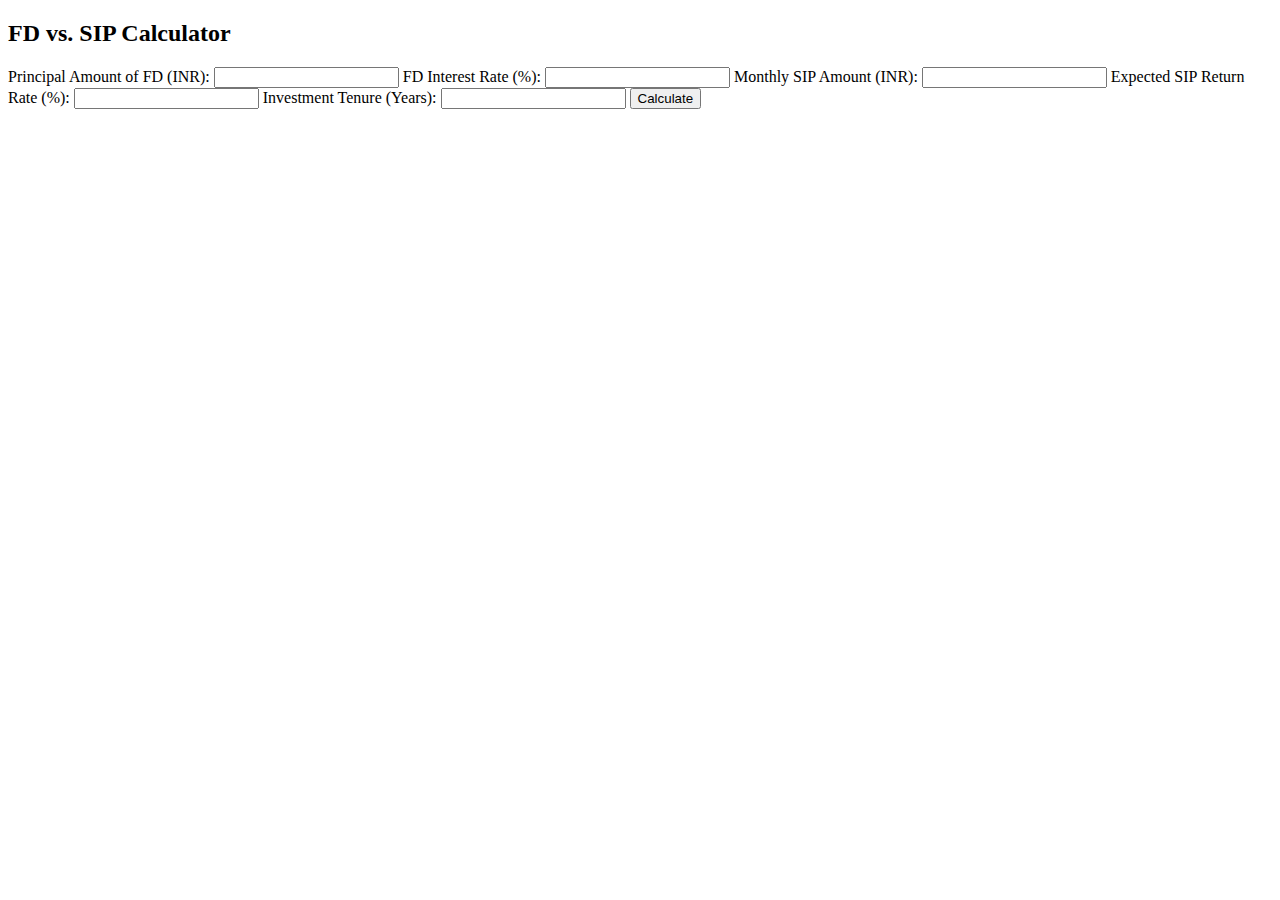
==== fd_sip_calculator.html @ 15e6be1c "First Update" ====
<!DOCTYPE html>
<html lang="en">
<head>
    <meta charset="UTF-8">
    <meta name="viewport" content="width=device-width, initial-scale=1.0">
    <title>FD vs SIP Calculator</title>
    <link rel="stylesheet" href="css/fd_sip_style.css">
</head>
<body>
    <div class="calculator-container">
        <h2>FD vs. SIP Calculator</h2>

        <label for="principal">Principal Amount of FD (INR):</label>
        <input type="number" id="principal">

        <label for="fdRate">FD Interest Rate (%):</label>
        <input type="number" id="fdRate">

        <label for="sipAmount">Monthly SIP Amount (INR):</label>
        <input type="number" id="sipAmount"> 

        <label for="sipRate">Expected SIP Return Rate (%):</label>
        <input type="number" id="sipRate">

        <label for="tenure">Investment Tenure (Years):</label>
        <input type="number" id="tenure">

        <button id="calculate">Calculate</button>

        <div id="results">
            </div> 
    </div>

    <script src="js/fd_sip_script.js"></script>
</body>
</html>
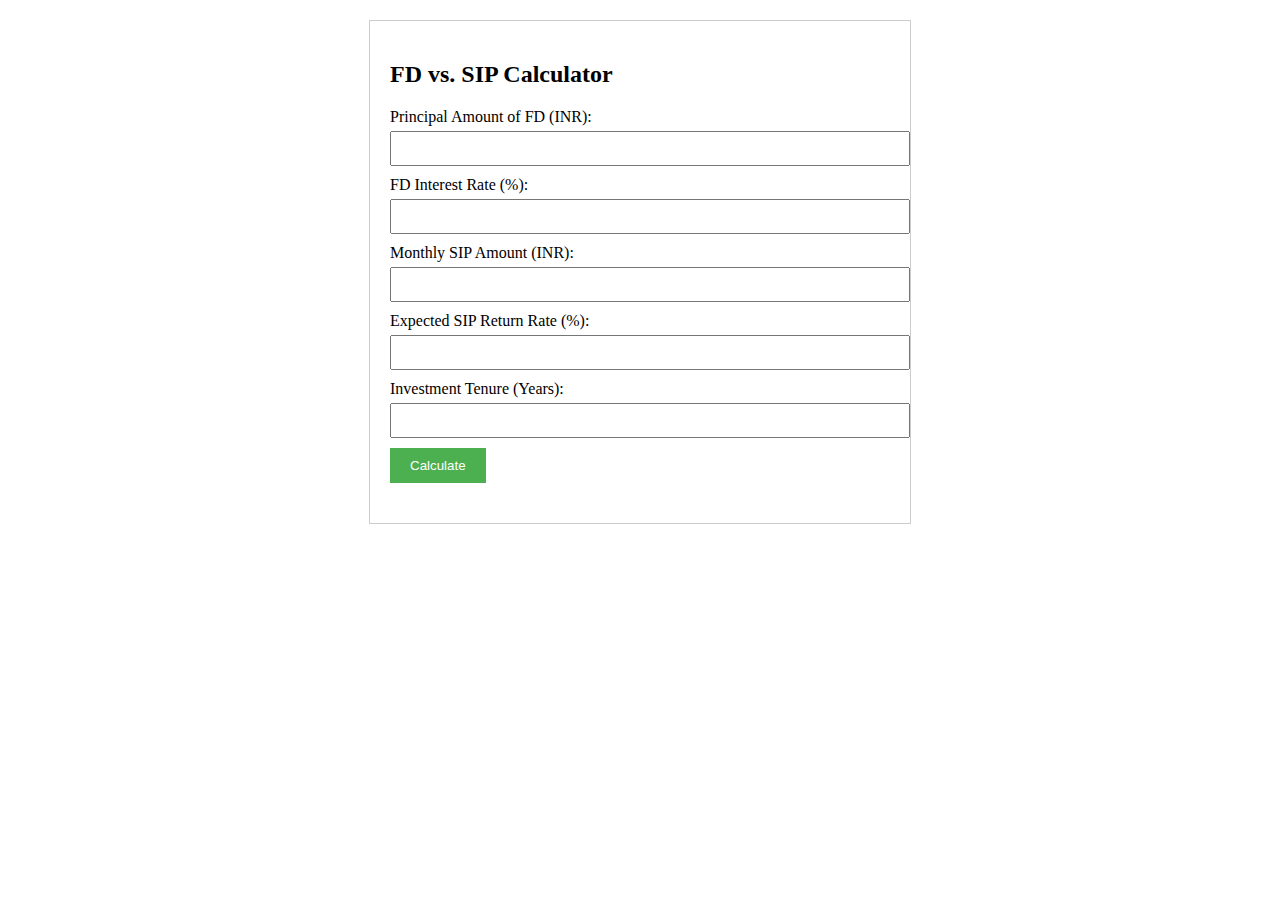
==== commit 57bc291f: "Update fd_sip_calculator.html" ====
--- a/fd_sip_calculator.html
+++ b/fd_sip_calculator.html
@@ -4,7 +4,7 @@
     <meta charset="UTF-8">
     <meta name="viewport" content="width=device-width, initial-scale=1.0">
     <title>FD vs SIP Calculator</title>
-    <link rel="stylesheet" href="css/fd_sip_style.css">
+    <link rel="stylesheet" href="fd_sip_style.css">
 </head>
 <body>
     <div class="calculator-container">
--- a/fd_sip_style.css
+++ b/fd_sip_style.css
@@ -0,0 +1,29 @@
+.calculator-container {
+    width: 500px;
+    margin: 20px auto;
+    padding: 20px;
+    border: 1px solid #ccc;
+}
+
+label {
+    display: block;
+    margin-bottom: 5px;
+}
+
+input[type="number"] {
+    width: 100%;
+    padding: 8px;
+    margin-bottom: 10px;
+}
+
+button {
+    background-color: #4caf50; /* Example color */
+    color: white;
+    padding: 10px 20px;
+    border: none;
+    cursor: pointer;
+}
+
+#results {
+    margin-top: 20px;
+}
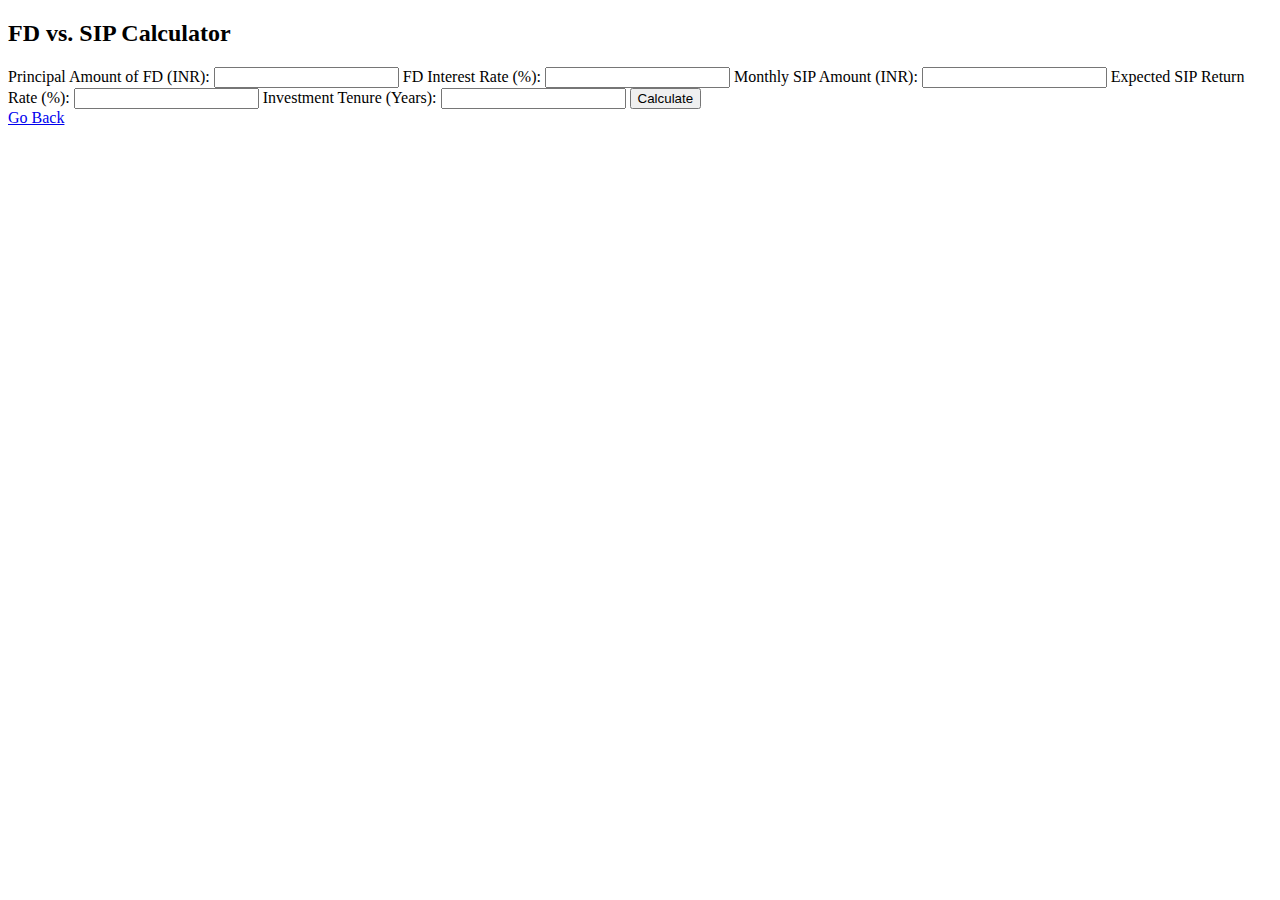
==== commit a4eb179c: "Update button fd_sip_calculator.html" ====
--- a/fd_sip_calculator.html
+++ b/fd_sip_calculator.html
@@ -4,7 +4,7 @@
     <meta charset="UTF-8">
     <meta name="viewport" content="width=device-width, initial-scale=1.0">
     <title>FD vs SIP Calculator</title>
-    <link rel="stylesheet" href="fd_sip_style.css">
+    <link rel="stylesheet" href="css/fd_sip_style.css">
 </head>
 <body>
     <div class="calculator-container">
@@ -30,7 +30,11 @@
         <div id="results">
             </div> 
     </div>
-
+    <main>
+        <section>
+            <a href="index.html" class="go-back-btn">Go Back</a>
+        </section>
+    </main>
     <script src="js/fd_sip_script.js"></script>
 </body>
 </html>
